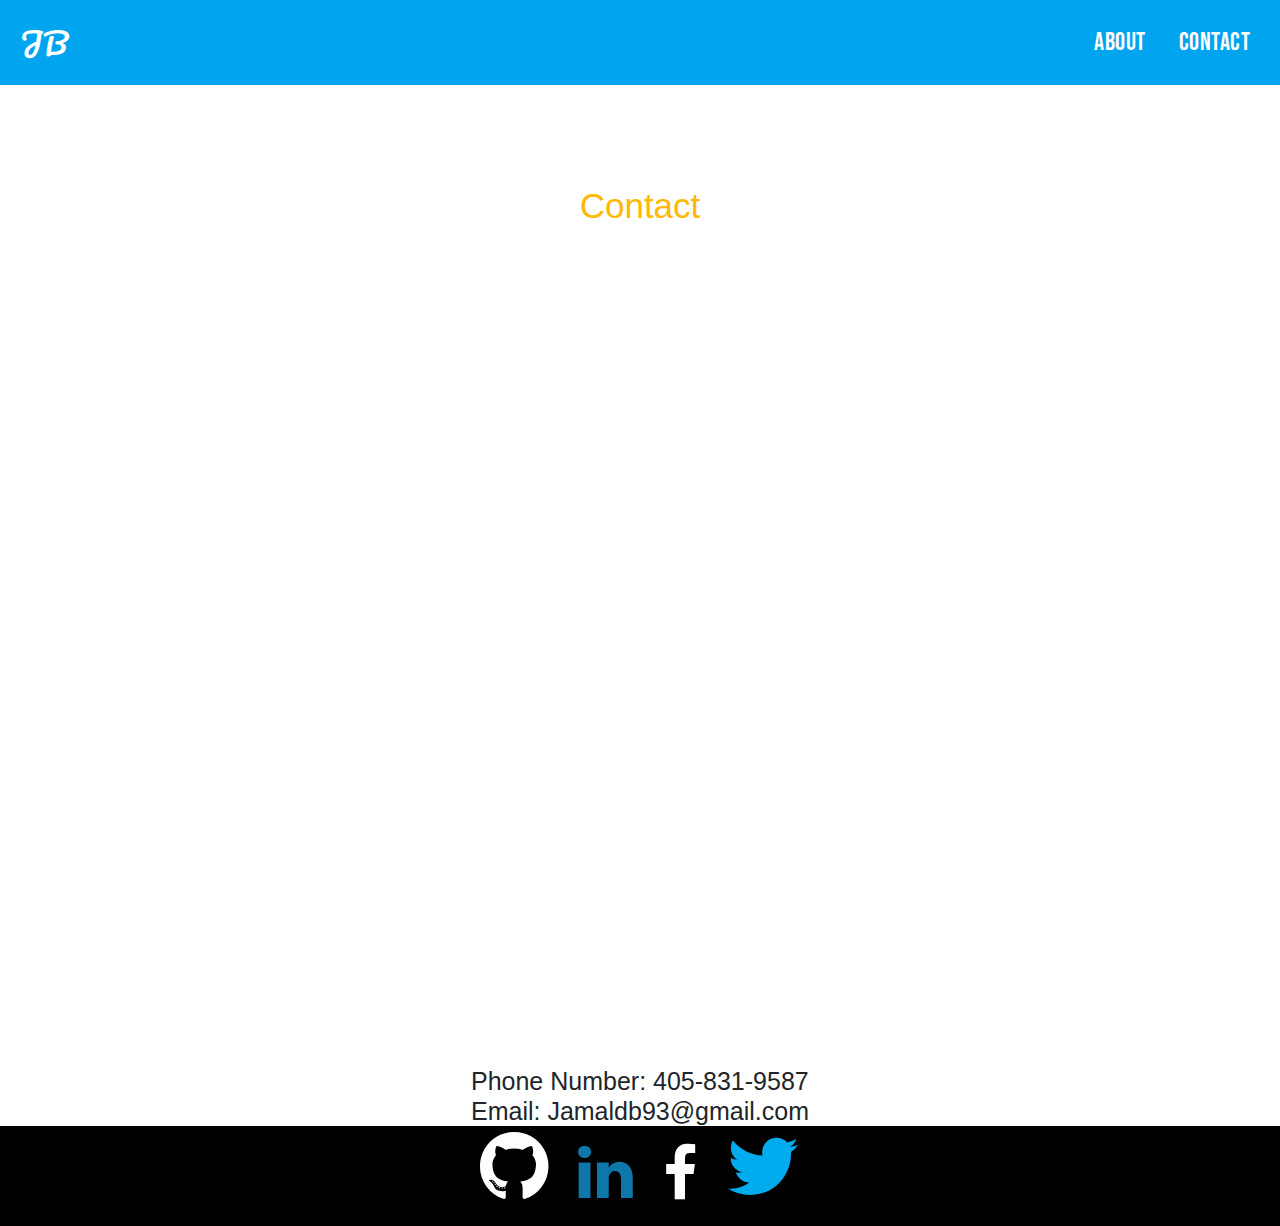
==== Contact.html @ 5c490b1b "Add files via upload" ====
<!DOCTYPE html>
<html>
  <head>
    <meta charset="UTF-8">
      <meta name = "viewport" content = "width=device-width, initial-scale=1">
    <title>Jamal's Portfolio</title>
        <link rel="stylesheet" href="https://stackpath.bootstrapcdn.com/bootstrap/4.5.2/css/bootstrap.min.css" integrity="sha384-JcKb8q3iqJ61gNV9KGb8thSsNjpSL0n8PARn9HuZOnIxN0hoP+VmmDGMN5t9UJ0Z" crossorigin="anonymous">
        <link href = "Contact.css" rel="stylesheet">
        <link href="https://fonts.googleapis.com/css2?family=Bebas+Neue&family=Pacifico&display=swap" rel="stylesheet">
      <link rel="stylesheet" href="https://maxcdn.bootstrapcdn.com/font-awesome/4.4.0/css/font-awesome.min.css">
  </head>
  <body>
      <!------------Navigation bar--------------->
    <nav class="navbar">
        <a href="Index.html" class="navbar-myname">JB</a>
        <div class="navbar-menu">
            <a href="about.html" class="navbar-about" style="padding-right: 30px;">About</a>
            <a href="Contact.html" class="navbar-contact">Contact</a>
        </div>
    </nav>
      
      <!--------------------Google map------------->
      <div class="contact-me">
        <h1>Contact</h1>   
          <iframe id="small-map" src="https://www.google.com/maps/embed?pb=!1m18!1m12!1m3!1d3242.552867176087!2d-97.51792858378991!3d35.63874798020411!2m3!1f0!2f0!3f0!3m2!1i1024!2i768!4f13.1!3m3!1m2!1s0x87b21e7d13ac0adb%3A0xdd7114a7d7e55e2b!2s2412%20Pennington%20Ave%2C%20Edmond%2C%20OK%2073012!5e0!3m2!1sen!2sus!4v1600581096078!5m2!1sen!2sus" width="400" height="400" frameborder="0" style="border:0;" allowfullscreen="" aria-hidden="false" tabindex="0"></iframe>
          
          <!--------------------Another Map----------------------->
          <iframe id="big-map" src="https://www.google.com/maps/embed?pb=!1m18!1m12!1m3!1d3242.552867176087!2d-97.51792858378991!3d35.63874798020411!2m3!1f0!2f0!3f0!3m2!1i1024!2i768!4f13.1!3m3!1m2!1s0x87b21e7d13ac0adb%3A0xdd7114a7d7e55e2b!2s2412%20Pennington%20Ave%2C%20Edmond%2C%20OK%2073012!5e0!3m2!1sen!2sus!4v1600673325660!5m2!1sen!2sus" width="1000" height="800" frameborder="0" style="border:0;" allowfullscreen="" aria-hidden="false" tabindex="0"></iframe>
          
          <br>
          <br>
        <h2>Phone Number: 405-831-9587
          <br>
          Email: Jamaldb93@gmail.com
          </h2>  
      </div>
      
      <!------------Footer--------------->
      <footer class="footer">
              <div class="follow-me">
                <a href="https://github.com/wannabenomad"><i class="fa fa-github fa-5x" style="color: #FFFFFF;"></i></a>
                  <a href="https://www.linkedin.com/in/jamal-barham-4a8ab7104/"><i class="fa fa-linkedin fa_custom fa-4x"; style="color: #0e76a8; margin-left: 25px;"></i></a>
                    <a href="https://www.facebook.com/jamal.baruhm"><i class="fa fa-facebook-f" style="font-size:60px;color:#FFFFFF; margin-left: 25px;"></i></a>
                    <a href="https://twitter.com/Jamalohboyy"><i class="fa fa-twitter fa-5x" style="color: #00acee; margin-left: 25px;"></i></a>
      </div>
      </footer> 
      
    
    </body>
</html>
---- Contact.css ----
body, html {
    overflow-x: hidden;
    margin:0;
    min-height: 100vh;
    display: flex;
    flex-direction: column;
}

.navbar{
    padding:20px;
    overflow: auto;
    background-color: #00A4EF;
}

.navbar-myname{
    font-size: 30px;
    font-family: 'Pacifico', cursive;
    letter-spacing: .75px;
    transition: font-weight .05s;
    color:#FFFFFF;
}

.navbar-myname:hover {
    text-decoration: none;
    color: #FFFFFF;
    font-weight: 700;
}

.navbar-about{
    color: #FFFFFF;
    font-size:25px;
    letter-spacing: .5px;
    transition: font-weight .05s;
}

.navbar-about:hover {
    text-decoration: none;
    color: #FFFFFF;
    font-weight: 700;
}

.navbar-contact{
    color: #FFFFFF;
    font-size:25px;
    letter-spacing: .5px;
    transition: font-weight .05s;
}

.navbar-contact:hover {
    text-decoration: none;
    color: #FFFFFF;
    font-weight: 700;
}

.navbar-menu {
    padding-right: 10px;
    font-family: 'Bebas Neue', cursive;
}

.contact-me {
    text-align: center;
    margin-top:100px;
}

h1 {
    font-size: 35px;
    color: #FFB900;
}

h2 {
    font-size: 25px;
    text-align: left;
    margin-top: 10px;
    font-weight: 400;
    display: table;
    margin: 0px auto 0px auto;
}

.footer {
    background-color: #000000;
    height: 100px;
    margin-top: auto;
    text-align: center;
    margin-top: auto;
}

.follow-me {
    text-align: center;
}

#small-map {
    display: none;
    text-align: center;
}

#big-map {
    text-align: center;
}

@media only screen and (min-width:319px) and (max-width:415px) {
    .contact-me {
        margin-top: 20px;
    }
    
    #small-map {
        display: inline;
    }
    
    #big-map {
        display: none;
    }
}

@media only screen and (min-width:639px) and (max-width:824px) and (max-height:737px) {
    
    .contact-me {
        margin-top: 20px
    }
    
    .footer {
        margin-top: 20px;
    }
    
}

@media only screen and (min-width:319px) and (max-width:321px) {
    
    .contact-me {
        margin-top: 20px;
    }
    
    .follow-me {
        font-size: 15px;
    }
}

@media only screen and (min-width:567px) and (max-width:569px) {
    
    .contact-me {
        margin-top: 20px;
    }
}

@media only screen and (min-width:1242px) and (max-width:1244px) {
    
    .contact-me {
        margin-top: 20px;
    }
}

@media only screen and (min-width:767px) and (max-width:769px) {
    .contact-me {
        margin-top: 20px;
    }
}

@media only screen and (min-width:1023px) and (max-width:1025px) {
    .contact-me {
        margin-top: 20px;
    }
}

@media only screen and (min-width:1365px) and (max-width:1367px) {
    .contact-me {
        margin-top: 20px;
    }
}

@media only screen and (min-width:578px) and (max-width:580px) {
    .contact-me {
        margin-top: 20px;
    }
}
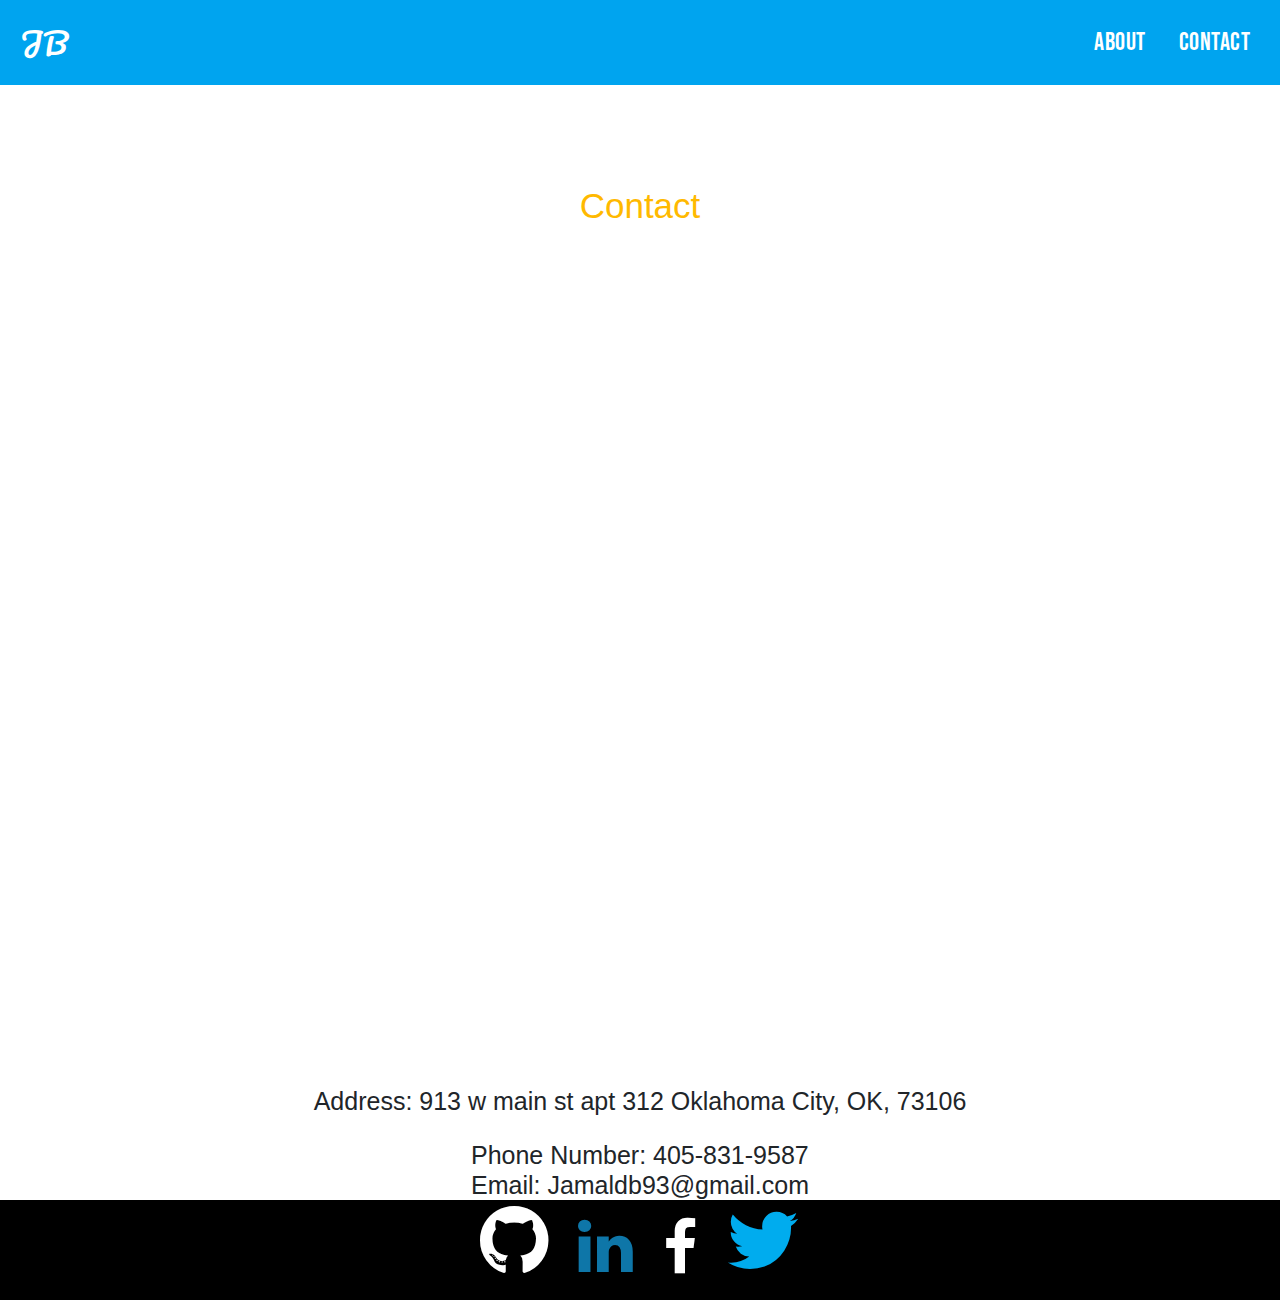
==== commit da1621c3: "Add files via upload" ====
--- a/Contact.html
+++ b/Contact.html
@@ -19,15 +19,17 @@
         </div>
     </nav>
       
-      <!--------------------Google map------------->
+      <!--------------------Small map------------->
       <div class="contact-me">
         <h1>Contact</h1>   
-          <iframe id="small-map" src="https://www.google.com/maps/embed?pb=!1m18!1m12!1m3!1d3242.552867176087!2d-97.51792858378991!3d35.63874798020411!2m3!1f0!2f0!3f0!3m2!1i1024!2i768!4f13.1!3m3!1m2!1s0x87b21e7d13ac0adb%3A0xdd7114a7d7e55e2b!2s2412%20Pennington%20Ave%2C%20Edmond%2C%20OK%2073012!5e0!3m2!1sen!2sus!4v1600581096078!5m2!1sen!2sus" width="400" height="400" frameborder="0" style="border:0;" allowfullscreen="" aria-hidden="false" tabindex="0"></iframe>
+          <iframe id="small-map" src="https://www.google.com/maps/embed?pb=!1m18!1m12!1m3!1d3249.462052089587!2d-97.53014948474704!3d35.46811018024459!2m3!1f0!2f0!3f0!3m2!1i1024!2i768!4f13.1!3m3!1m2!1s0x87b210d385da73cb%3A0x9dc0343ebb2859c4!2s913%20W%20Main%20St%2C%20Oklahoma%20City%2C%20OK%2073106!5e0!3m2!1sen!2sus!4v1614230178033!5m2!1sen!2sus" width="400" height="400" style="border:0;" allowfullscreen="" loading="lazy"></iframe>
           
-          <!--------------------Another Map----------------------->
-          <iframe id="big-map" src="https://www.google.com/maps/embed?pb=!1m18!1m12!1m3!1d3242.552867176087!2d-97.51792858378991!3d35.63874798020411!2m3!1f0!2f0!3f0!3m2!1i1024!2i768!4f13.1!3m3!1m2!1s0x87b21e7d13ac0adb%3A0xdd7114a7d7e55e2b!2s2412%20Pennington%20Ave%2C%20Edmond%2C%20OK%2073012!5e0!3m2!1sen!2sus!4v1600673325660!5m2!1sen!2sus" width="1000" height="800" frameborder="0" style="border:0;" allowfullscreen="" aria-hidden="false" tabindex="0"></iframe>
+          <!--------------------Big Map----------------------->
+          <iframe id="big-map" src="https://www.google.com/maps/embed?pb=!1m18!1m12!1m3!1d3249.462052089587!2d-97.53014948474704!3d35.46811018024459!2m3!1f0!2f0!3f0!3m2!1i1024!2i768!4f13.1!3m3!1m2!1s0x87b210d385da73cb%3A0x9dc0343ebb2859c4!2s913%20W%20Main%20St%2C%20Oklahoma%20City%2C%20OK%2073106!5e0!3m2!1sen!2sus!4v1614230178033!5m2!1sen!2sus" width="1000" height="800" style="border:0;" allowfullscreen="" loading="lazy"></iframe>
           
           <br>
+          <br>
+          <h2>Address: 913 w main st apt 312 Oklahoma City, OK, 73106</h2>
           <br>
         <h2>Phone Number: 405-831-9587
           <br>
--- a/Contact.css
+++ b/Contact.css
@@ -91,10 +91,14 @@
 #small-map {
     display: none;
     text-align: center;
+    margin-top: 10px;
+    margin-bottom: 10px;
 }
 
 #big-map {
     text-align: center;
+    margin-top: 10px;
+    margin-bottom: 10px;
 }
 
 @media only screen and (min-width:319px) and (max-width:415px) {
